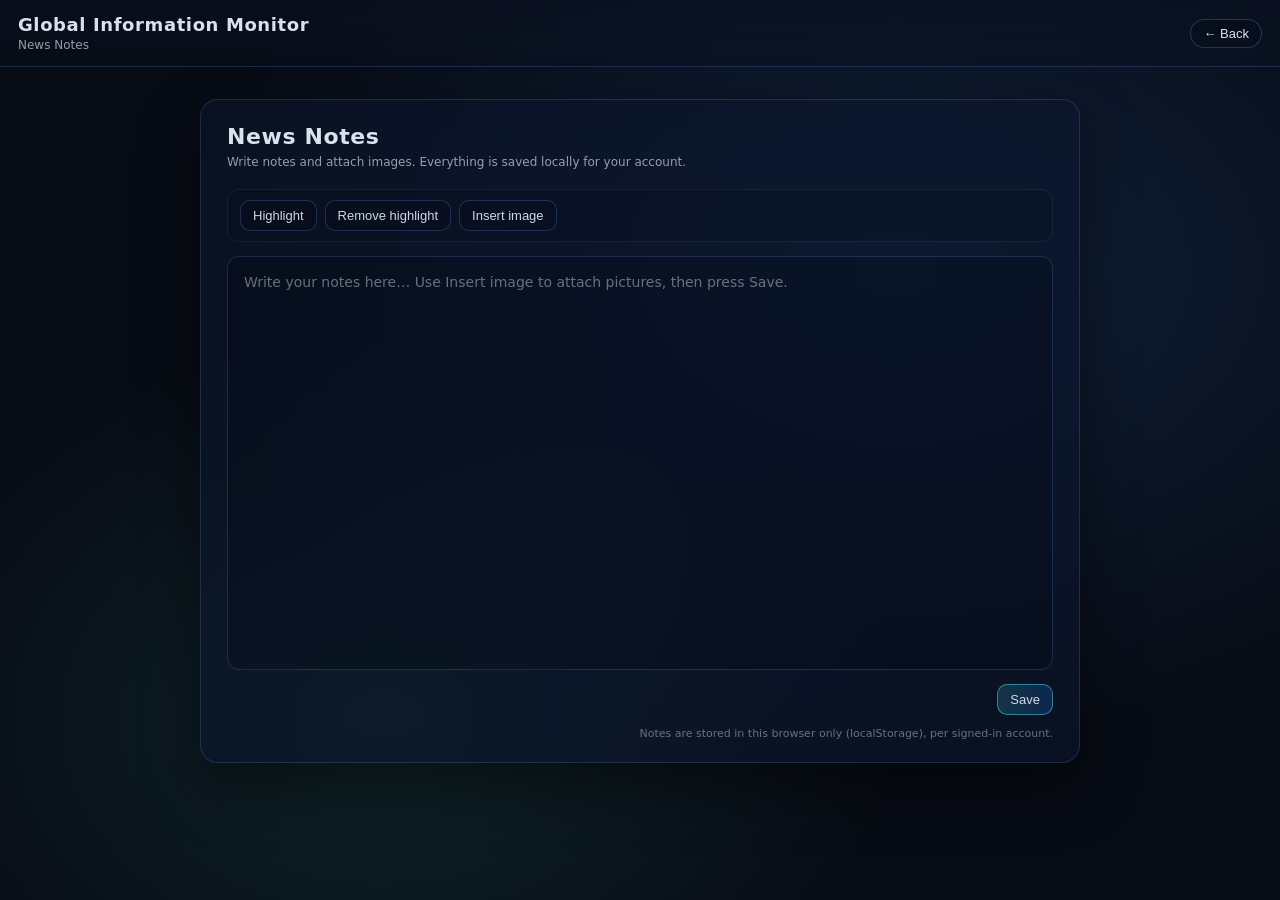
==== notes.html @ 01c73103 "News Notes 改为独立页面：支持上传/拖拽插入图片、文字编辑与保存，风格与主站一致" ====
<!DOCTYPE html>
<html lang="en">
<head>
    <meta charset="UTF-8">
    <meta name="viewport" content="width=device-width, initial-scale=1.0">
    <title>News Notes · Global Information Monitor</title>
    <link rel="stylesheet" href="earth_module/frontend/style.css" />
    <style>
        body {
            overflow: auto;
        }

        .notesPage {
            min-height: 100%;
            display: flex;
            flex-direction: column;
        }

        .notesPage__topbar {
            display: flex;
            align-items: center;
            justify-content: space-between;
            padding: 14px 18px;
            border-bottom: 1px solid var(--line);
            background: linear-gradient(180deg, rgba(10, 18, 35, 0.55), rgba(10, 18, 35, 0.28));
            backdrop-filter: blur(10px);
        }

        .notesPage__main {
            flex: 1;
            display: grid;
            place-items: start center;
            padding: 32px 18px;
        }

        .notesCard {
            width: min(880px, 100%);
            padding: 24px 26px 22px;
            border: 1px solid var(--line);
            border-radius: 18px;
            background: var(--panel-strong);
            backdrop-filter: blur(14px);
            box-shadow: 0 24px 60px rgba(0, 0, 0, 0.45);
        }

        .notesCard__title {
            font-size: 22px;
            font-weight: 700;
            letter-spacing: 0.6px;
        }

        .notesCard__sub {
            margin-top: 6px;
            font-size: 12px;
            color: var(--muted);
        }

        .topbarBtn {
            padding: 6px 12px;
            border-radius: 999px;
            border: 1px solid rgba(110, 170, 255, 0.26);
            background: rgba(0, 0, 0, 0.14);
            color: rgba(235, 245, 255, 0.92);
            font-size: 13px;
            cursor: pointer;
        }

        .topbarBtn:hover {
            border-color: rgba(86, 240, 255, 0.40);
            background: rgba(86, 240, 255, 0.06);
        }

        .user-display {
            background: rgba(255, 255, 255, 0.15);
            padding: 6px 14px;
            border-radius: 20px;
            font-size: 14px;
        }

        .notesToolbar {
            margin-top: 20px;
            padding: 10px 12px;
            display: flex;
            align-items: center;
            gap: 8px;
            flex-wrap: wrap;
            border-radius: 12px;
            border: 1px solid rgba(110, 170, 255, 0.10);
            background: rgba(0, 0, 0, 0.10);
        }

        .notesBtn {
            padding: 7px 12px;
            border-radius: 10px;
            border: 1px solid rgba(110, 170, 255, 0.22);
            background: rgba(0, 0, 0, 0.10);
            color: rgba(235, 245, 255, 0.88);
            font-size: 13px;
            cursor: pointer;
        }

        .notesBtn:hover {
            border-color: rgba(86, 240, 255, 0.35);
            background: rgba(86, 240, 255, 0.06);
        }

        .notesBtn--primary {
            border-color: rgba(86, 240, 255, 0.45);
            background: linear-gradient(90deg, rgba(86, 240, 255, 0.16), rgba(31, 123, 255, 0.20));
        }

        .notesStatus {
            margin-left: auto;
            font-size: 12px;
            color: rgba(235, 245, 255, 0.62);
        }

        .notesEditor {
            min-height: 46vh;
            max-height: 60vh;
            overflow: auto;
            margin-top: 14px;
            padding: 14px 16px;
            border-radius: 12px;
            border: 1px solid rgba(110, 170, 255, 0.18);
            background: rgba(0, 0, 0, 0.16);
            color: rgba(235, 245, 255, 0.92);
            font-size: 14px;
            line-height: 1.7;
            outline: none;
            user-select: text;
            cursor: text;
        }

        .notesEditor:empty::before {
            content: attr(data-placeholder);
            color: rgba(235, 245, 255, 0.42);
        }

        .notesEditor img {
            max-width: 100%;
            max-height: 420px;
            border-radius: 10px;
            border: 1px solid rgba(110, 170, 255, 0.18);
            display: block;
            margin: 8px 0;
        }

        .notesActions {
            margin-top: 14px;
            display: flex;
            align-items: center;
            justify-content: flex-end;
            gap: 10px;
        }

        .notesFootnote {
            margin-top: 12px;
            font-size: 11px;
            color: rgba(235, 245, 255, 0.42);
            text-align: right;
        }
    </style>
</head>
<body>
    <div class="notesPage">
        <header class="notesPage__topbar">
            <div class="title">
                <div class="title__main">Global Information Monitor</div>
                <div class="title__sub">News Notes</div>
            </div>
            <div style="display: flex; align-items: center; gap: 12px;">
                <span class="user-display" id="userDisplay" style="display: none"></span>
                <button class="topbarBtn" id="backBtn" type="button">← Back</button>
            </div>
        </header>

        <main class="notesPage__main">
            <section class="notesCard">
                <div class="notesCard__title">News Notes</div>
                <div class="notesCard__sub">Write notes and attach images. Everything is saved locally for your account.</div>

                <div class="notesToolbar">
                    <button class="notesBtn" id="highlightBtn" type="button">Highlight</button>
                    <button class="notesBtn" id="unhighlightBtn" type="button">Remove highlight</button>
                    <button class="notesBtn" id="imageBtn" type="button">Insert image</button>
                    <input type="file" id="imageInput" accept="image/*" multiple style="display: none" />
                    <span class="notesStatus" id="notesStatus"></span>
                </div>

                <div class="notesEditor" id="notesEditor" contenteditable="true" spellcheck="false"
                    data-placeholder="Write your notes here… Use Insert image to attach pictures, then press Save."></div>

                <div class="notesActions">
                    <button class="notesBtn notesBtn--primary" id="saveBtn" type="button">Save</button>
                </div>
                <div class="notesFootnote">Notes are stored in this browser only (localStorage), per signed-in account.</div>
            </section>
        </main>
    </div>

    <script>
        (function () {
            const HIGHLIGHT_COLOR = 'rgba(255, 224, 102, 0.32)';
            const LEGACY_HIGHLIGHT = /#ffe066|rgb\(\s*255\s*,\s*224\s*,\s*102\s*\)/gi;
            const STORAGE_PREFIX = 'tgm_notes_';
            const MAX_IMAGE_DIM = 1280;
            const JPEG_QUALITY = 0.85;

            const editor = document.getElementById('notesEditor');
            const statusEl = document.getElementById('notesStatus');
            const saveBtn = document.getElementById('saveBtn');
            const highlightBtn = document.getElementById('highlightBtn');
            const unhighlightBtn = document.getElementById('unhighlightBtn');
            const imageBtn = document.getElementById('imageBtn');
            const imageInput = document.getElementById('imageInput');
            const backBtn = document.getElementById('backBtn');
            const userEl = document.getElementById('userDisplay');
            if (!editor) return;

            function currentUser() {
                try {
                    const raw = localStorage.getItem('tgm_user');
                    const user = raw ? JSON.parse(raw) : null;
                    if (user && user.username) return String(user.username);
                } catch (e) { /* ignore */ }
                return 'guest';
            }

            function storageKey() {
                return STORAGE_PREFIX + currentUser() + '_notes';
            }

            function setStatus(text, isOk) {
                statusEl.textContent = text || '';
                statusEl.style.color = isOk ? 'var(--cyan)' : (isOk === false ? 'var(--red)' : 'rgba(235, 245, 255, 0.62)');
            }

            // Load saved notes (same storage key the previous modal used, so old notes carry over)
            let saved = '';
            try { saved = localStorage.getItem(storageKey()) || ''; } catch (e) { /* ignore */ }
            editor.innerHTML = saved.replace(LEGACY_HIGHLIGHT, HIGHLIGHT_COLOR);

            function save() {
                try {
                    localStorage.setItem(storageKey(), editor.innerHTML);
                    setStatus('Saved', true);
                    setTimeout(() => setStatus(''), 1600);
                } catch (e) {
                    setStatus('Storage is full — remove some images and save again', false);
                }
            }

            function applyHighlight(color) {
                editor.focus();
                document.execCommand('styleWithCSS', false, true);
                document.execCommand('hiliteColor', false, color);
            }

            // Keep the text selection alive when clicking toolbar buttons
            [highlightBtn, unhighlightBtn].forEach((btn) => {
                if (!btn) return;
                btn.addEventListener('mousedown', (e) => e.preventDefault());
            });

            // --- Image insertion with compression (keeps localStorage small) ---
            function compressImage(file) {
                return new Promise((resolve, reject) => {
                    const reader = new FileReader();
                    reader.onerror = () => reject(new Error('read failed'));
                    reader.onload = () => {
                        const img = new Image();
                        img.onerror = () => reject(new Error('decode failed'));
                        img.onload = () => {
                            let { width, height } = img;
                            const scale = Math.min(1, MAX_IMAGE_DIM / Math.max(width, height));
                            width = Math.max(1, Math.round(width * scale));
                            height = Math.max(1, Math.round(height * scale));
                            const canvas = document.createElement('canvas');
                            canvas.width = width;
                            canvas.height = height;
                            canvas.getContext('2d').drawImage(img, 0, 0, width, height);
                            resolve(canvas.toDataURL('image/jpeg', JPEG_QUALITY));
                        };
                        img.src = reader.result;
                    };
                    reader.readAsDataURL(file);
                });
            }

            function insertImageAtCursor(dataURL) {
                editor.focus();
                const sel = window.getSelection();
                if (sel && sel.rangeCount && editor.contains(sel.anchorNode)) {
                    const range = sel.getRangeAt(0);
                    range.deleteContents();
                    const img = document.createElement('img');
                    img.src = dataURL;
                    range.insertNode(img);
                    range.setStartAfter(img);
                    range.collapse(true);
                    sel.removeAllRanges();
                    sel.addRange(range);
                } else {
                    // No selection inside the editor: append at the end
                    editor.insertAdjacentHTML('beforeend', '<img src="' + dataURL + '" alt="note image">');
                }
            }

            imageBtn.addEventListener('click', () => imageInput.click());
            imageInput.addEventListener('change', async () => {
                const files = Array.from(imageInput.files || []);
                imageInput.value = '';
                if (!files.length) return;
                setStatus('Processing image…');
                let done = 0;
                for (const file of files) {
                    try {
                        const dataURL = await compressImage(file);
                        insertImageAtCursor(dataURL);
                        done++;
                    } catch (e) { /* skip unreadable file */ }
                }
                if (done > 0) {
                    setStatus(done + ' image' + (done > 1 ? 's' : '') + ' inserted — remember to Save', true);
                    setTimeout(() => setStatus(''), 2200);
                } else {
                    setStatus('Could not read the selected file(s)', false);
                }
            });

            // Drag & drop images straight into the editor
            editor.addEventListener('dragover', (e) => e.preventDefault());
            editor.addEventListener('drop', async (e) => {
                e.preventDefault();
                const files = Array.from((e.dataTransfer && e.dataTransfer.files) || []).filter((f) => f.type.startsWith('image/'));
                if (!files.length) return;
                setStatus('Processing image…');
                let done = 0;
                for (const file of files) {
                    try {
                        insertImageAtCursor(await compressImage(file));
                        done++;
                    } catch (err) { /* skip */ }
                }
                if (done > 0) {
                    setStatus(done + ' image' + (done > 1 ? 's' : '') + ' inserted — remember to Save', true);
                    setTimeout(() => setStatus(''), 2200);
                }
            });

            saveBtn.addEventListener('click', save);
            highlightBtn.addEventListener('click', () => applyHighlight(HIGHLIGHT_COLOR));
            unhighlightBtn.addEventListener('click', () => applyHighlight('transparent'));
            backBtn.addEventListener('click', () => { location.href = './'; });

            // Show the signed-in username, same style as the main page top bar
            const username = currentUser();
            if (username !== 'guest' && userEl) {
                userEl.textContent = '👤 ' + username;
                userEl.style.display = '';
            }

            editor.focus();
        })();
    </script>
</body>
</html>
---- earth_module/frontend/style.css ----
:root {
  --bg: #070b14;
  --panel: rgba(10, 18, 35, 0.46);
  --panel-strong: rgba(12, 22, 45, 0.62);
  --line: rgba(110, 170, 255, 0.18);
  --text: rgba(235, 245, 255, 0.92);
  --muted: rgba(235, 245, 255, 0.62);
  --cyan: #56f0ff;
  --blue: #1f7bff;
  --gold: #f5c35c;
  --red: #ff4b4b;
}

* {
  box-sizing: border-box;
}

html,
body {
  height: 100%;
  margin: 0;
  background: radial-gradient(1200px 800px at 70% 30%, rgba(60, 140, 255, 0.16), transparent 60%),
    radial-gradient(800px 600px at 30% 80%, rgba(90, 255, 225, 0.10), transparent 65%),
    var(--bg);
  color: var(--text);
  font-family: ui-sans-serif, system-ui, -apple-system, Segoe UI, Roboto, Helvetica, Arial, "PingFang SC", "Microsoft YaHei",
    "Noto Sans CJK SC", sans-serif;
  overflow: hidden;
}

#app {
  height: 100%;
  display: grid;
  grid-template-rows: auto 1fr auto;
}

.topbar {
  display: flex;
  align-items: center;
  justify-content: space-between;
  padding: 14px 18px;
  border-bottom: 1px solid var(--line);
  background: linear-gradient(180deg, rgba(10, 18, 35, 0.55), rgba(10, 18, 35, 0.28));
  backdrop-filter: blur(10px);
}

.title__main {
  font-weight: 700;
  letter-spacing: 0.6px;
  font-size: 18px;
}

.title__sub {
  font-size: 12px;
  color: var(--muted);
  margin-top: 3px;
}

.status {
  font-size: 12px;
  color: var(--muted);
  padding: 6px 10px;
  border: 1px solid var(--line);
  border-radius: 999px;
  background: rgba(0, 0, 0, 0.12);
}

.stage {
  position: relative;
}

#threeCanvas {
  position: absolute;
  top: 0;
  right: 0;
  bottom: 0;
  left: 0;
  z-index: 0;
  width: 100%;
  height: 100%;
  display: block;
}

.searchbar,
.hud,
.footer,
#infoPanel,
#newsPanel {
  transition: opacity 520ms ease, transform 520ms ease;
}

.landingHero {
  position: absolute;
  inset: 0 auto 0 0;
  width: min(820px, 62vw);
  max-width: none;
  padding: clamp(20px, 3.6vw, 56px);
  display: grid;
  align-content: center;
  z-index: 6;
  pointer-events: none;
}

.landingHero__content {
  pointer-events: auto;
  display: grid;
  gap: 14px;
}

.landingHero__line {
  line-height: 1.06;
  letter-spacing: 0.2px;
  font-weight: 700;
  font-size: clamp(34px, 4.2vw, 66px);
  white-space: nowrap;
  opacity: 0.92;
}

.landingHero__line--primary {
  color: rgba(255, 255, 255, 0.92);
}

.landingHero__line--gradient {
  background: linear-gradient(90deg, rgba(86, 240, 255, 0.95), rgba(31, 123, 255, 0.95), rgba(245, 195, 92, 0.95));
  -webkit-background-clip: text;
  background-clip: text;
  color: transparent;
  opacity: 0.88;
}

.landingHero__go {
  width: max-content;
  margin-top: 6px;
  padding: 11px 18px;
  border-radius: 999px;
  border: 1px solid rgba(110, 170, 255, 0.26);
  background: rgba(0, 0, 0, 0.14);
  color: rgba(235, 245, 255, 0.92);
  cursor: pointer;
  font-size: 14px;
  letter-spacing: 0.6px;
  backdrop-filter: blur(10px);
}

.landingHero__go:hover {
  border-color: rgba(86, 240, 255, 0.40);
  background: rgba(86, 240, 255, 0.06);
}

body.is-landing #threeCanvas {
  left: 28%;
  width: auto;
  transform: translateX(12vw);
  transition: left 980ms cubic-bezier(0.18, 0.84, 0.16, 1);
}

body:not(.is-landing) #threeCanvas {
  transform: translateX(0);
  transition: left 980ms cubic-bezier(0.18, 0.84, 0.16, 1);
}

body.is-landing .landingHero {
  opacity: 1;
  transform: translateX(0);
  transition: opacity 520ms ease, transform 520ms ease;
}

body:not(.is-landing) .landingHero {
  opacity: 0;
  transform: translateX(-10px);
  transition: opacity 520ms ease, transform 520ms ease;
}

body.is-landing .searchbar,
body.is-landing .footer,
body.is-landing #infoPanel,
body.is-landing #newsPanel {
  opacity: 0;
  transform: translateY(10px);
  pointer-events: none;
}

.stockPanel {
  position: fixed;
  right: 0;
  bottom: 0;
  width: 50vw;
  height: 240px;
  z-index: 6;
  pointer-events: auto;
  display: grid;
  grid-template-rows: auto 1fr;
}

.stockPanel__content {
  padding: 12px 14px 14px 14px;
  display: grid;
  gap: 10px;
  min-height: 0;
  overflow-y: auto;
  overscroll-behavior: contain;
}

.stockPanel__hint {
  font-size: 12px;
  color: rgba(235, 245, 255, 0.62);
  min-height: 16px;
}

.stockQuote {
  display: grid;
  grid-template-columns: 1fr auto auto;
  align-items: center;
  gap: 12px;
}

.stockQuote__left {
  display: grid;
  gap: 6px;
}

.stockQuote__name {
  font-size: 12px;
  font-weight: 700;
  color: rgba(235, 245, 255, 0.88);
}

.stockQuote__price {
  font-size: 20px;
  font-weight: 700;
  letter-spacing: 0.2px;
  color: rgba(235, 245, 255, 0.92);
}

.stockQuote__spark {
  width: 140px;
  height: 44px;
  display: grid;
  align-items: center;
}

.stockQuote__right {
  display: grid;
  justify-items: end;
  gap: 6px;
}

.stockQuote__badge {
  padding: 8px 12px;
  border-radius: 10px;
  font-size: 14px;
  font-weight: 700;
  border: 1px solid rgba(110, 170, 255, 0.18);
  background: rgba(0, 0, 0, 0.14);
  color: rgba(235, 245, 255, 0.92);
  min-width: 84px;
  text-align: center;
}

.stockQuote__delta {
  font-size: 12px;
  color: rgba(235, 245, 255, 0.62);
}

.stockQuote__badge.is-up {
  border-color: rgba(255, 75, 75, 0.32);
  background: rgba(255, 75, 75, 0.12);
}

.stockQuote__badge.is-down {
  border-color: rgba(62, 214, 126, 0.32);
  background: rgba(62, 214, 126, 0.10);
}

.stockQuote__spark svg {
  width: 100%;
  height: 100%;
}

.stockSpark__line {
  fill: none;
  stroke-width: 2;
  stroke-linecap: round;
  stroke-linejoin: round;
}

.stockSpark__area {
  opacity: 0.18;
}

.stockQuote__spark.is-up .stockSpark__line {
  stroke: rgba(255, 75, 75, 0.92);
}

.stockQuote__spark.is-up .stockSpark__area {
  fill: rgba(255, 75, 75, 0.92);
}

.stockQuote__spark.is-down .stockSpark__line {
  stroke: rgba(62, 214, 126, 0.92);
}

.stockQuote__spark.is-down .stockSpark__area {
  fill: rgba(62, 214, 126, 0.92);
}

body.is-landing .stockPanel {
  opacity: 1;
  transform: translateY(0);
  transition: opacity 520ms ease, transform 520ms ease;
}

body:not(.is-landing) .stockPanel {
  opacity: 0;
  transform: translateY(10px);
  pointer-events: none;
  transition: opacity 520ms ease, transform 520ms ease;
}

.searchbar {
  position: absolute;
  top: 16px;
  left: 50%;
  transform: translateX(-50%);
  width: min(520px, calc(100vw - 32px));
  height: 44px;
  display: grid;
  grid-template-columns: 1fr auto;
  align-items: center;
  padding: 0 8px 0 12px;
  pointer-events: auto;
  background: linear-gradient(180deg, rgba(14, 28, 58, 0.52), rgba(10, 18, 35, 0.22));
  z-index: 7;
}

.searchbar__input {
  width: 100%;
  height: 100%;
  border: 0;
  outline: none;
  background: transparent;
  color: rgba(235, 245, 255, 0.92);
  font-size: 13px;
  letter-spacing: 0.2px;
}

.searchbar__input::placeholder {
  color: rgba(235, 245, 255, 0.48);
}

.searchbar__clear {
  width: 34px;
  height: 32px;
  border-radius: 10px;
  border: 1px solid rgba(110, 170, 255, 0.20);
  background: rgba(0, 0, 0, 0.12);
  color: rgba(235, 245, 255, 0.75);
  cursor: pointer;
}

.searchbar__clear:hover {
  border-color: rgba(110, 170, 255, 0.32);
  color: rgba(235, 245, 255, 0.9);
}

.ai-assistant-btn {
  position: fixed;
  top: 62px;
  left: 14px;
  z-index: 1100;
  width: 44px;
  height: 44px;
  border-radius: 999px;
  border: 1px solid rgba(110, 170, 255, 0.22);
  background: rgba(0, 0, 0, 0.16);
  color: rgba(235, 245, 255, 0.92);
  display: grid;
  place-items: center;
  cursor: pointer;
  backdrop-filter: blur(10px);
  box-shadow: 0 18px 48px rgba(0, 0, 0, 0.35);
}

.ai-assistant-btn:hover {
  border-color: rgba(86, 240, 255, 0.35);
  background: rgba(86, 240, 255, 0.06);
}

.ai-chat {
  position: fixed;
  top: 114px;
  left: 14px;
  z-index: 1100;
  width: min(420px, calc(100vw - 28px));
  height: min(560px, calc(100vh - 140px));
  border-radius: 14px;
  border: 1px solid rgba(110, 170, 255, 0.18);
  background: linear-gradient(180deg, rgba(10, 18, 35, 0.65), rgba(10, 18, 35, 0.30));
  box-shadow: 0 18px 48px rgba(0, 0, 0, 0.42);
  backdrop-filter: blur(14px);
  display: none;
  overflow: hidden;
}

.ai-chat__header {
  display: flex;
  align-items: center;
  justify-content: space-between;
  padding: 10px 12px;
  border-bottom: 1px solid rgba(110, 170, 255, 0.18);
}

.ai-chat__title {
  font-size: 12px;
  letter-spacing: 0.6px;
  text-transform: uppercase;
  color: rgba(235, 245, 255, 0.78);
}

.ai-chat__close {
  width: 32px;
  height: 28px;
  border-radius: 10px;
  border: 1px solid rgba(110, 170, 255, 0.20);
  background: rgba(0, 0, 0, 0.12);
  color: rgba(235, 245, 255, 0.75);
  cursor: pointer;
}

.ai-chat__close:hover {
  border-color: rgba(110, 170, 255, 0.32);
  color: rgba(235, 245, 255, 0.92);
}

.ai-chat__messages {
  padding: 12px;
  height: calc(100% - 52px - 64px);
  overflow: auto;
  display: grid;
  gap: 10px;
}

.ai-msg {
  display: grid;
  gap: 6px;
}

.ai-msg__role {
  font-size: 11px;
  color: rgba(235, 245, 255, 0.55);
}

.ai-msg__bubble {
  padding: 10px 12px;
  border-radius: 12px;
  border: 1px solid rgba(110, 170, 255, 0.16);
  background: rgba(0, 0, 0, 0.14);
  color: rgba(235, 245, 255, 0.92);
  font-size: 13px;
  line-height: 1.5;
  white-space: pre-wrap;
  word-break: break-word;
}

.ai-msg--user .ai-msg__bubble {
  border-color: rgba(86, 240, 255, 0.22);
  background: rgba(86, 240, 255, 0.08);
}

.ai-chat__composer {
  padding: 10px 12px;
  border-top: 1px solid rgba(110, 170, 255, 0.18);
  display: grid;
  grid-template-columns: 1fr auto;
  gap: 10px;
  align-items: center;
}

.ai-chat__input {
  height: 38px;
  border-radius: 12px;
  border: 1px solid rgba(110, 170, 255, 0.20);
  background: rgba(0, 0, 0, 0.12);
  color: rgba(235, 245, 255, 0.92);
  padding: 0 12px;
  outline: none;
  font-size: 13px;
}

.ai-chat__send {
  height: 38px;
  padding: 0 12px;
  border-radius: 12px;
  border: 1px solid rgba(110, 170, 255, 0.22);
  background: rgba(0, 0, 0, 0.10);
  color: rgba(235, 245, 255, 0.88);
  cursor: pointer;
  font-size: 13px;
}

.ai-chat__send:hover {
  border-color: rgba(86, 240, 255, 0.35);
  background: rgba(86, 240, 255, 0.06);
  color: rgba(235, 245, 255, 0.96);
}

.ai-chat__images {
  display: grid;
  gap: 10px;
  margin-top: 8px;
}

.ai-chat__imgCard {
  display: grid;
  gap: 6px;
  padding: 10px 12px;
  border-radius: 12px;
  border: 1px solid rgba(110, 170, 255, 0.16);
  background: rgba(0, 0, 0, 0.12);
  text-decoration: none;
  color: rgba(235, 245, 255, 0.92);
}

.ai-chat__imgCard:hover {
  border-color: rgba(86, 240, 255, 0.28);
  background: rgba(86, 240, 255, 0.06);
}

.ai-chat__img {
  width: 100%;
  height: 160px;
  object-fit: cover;
  border-radius: 10px;
  border: 1px solid rgba(255, 255, 255, 0.08);
}

.ai-chat__imgTitle {
  font-size: 12px;
  font-weight: 700;
  line-height: 1.4;
}

.searchbar__results {
  position: absolute;
  top: 52px;
  left: 0;
  right: 0;
  border-radius: 14px;
  border: 1px solid rgba(110, 170, 255, 0.18);
  background: rgba(8, 14, 28, 0.82);
  box-shadow: 0 18px 48px rgba(0, 0, 0, 0.42);
  backdrop-filter: blur(14px);
  overflow: hidden;
}

.searchbar__item {
  display: grid;
  grid-template-columns: 1fr auto;
  gap: 12px;
  padding: 10px 12px;
  cursor: pointer;
  border-bottom: 1px solid rgba(110, 170, 255, 0.10);
}

.searchbar__item:last-child {
  border-bottom: 0;
}

.searchbar__item:hover {
  background: rgba(86, 240, 255, 0.08);
}

.searchbar__itemTitle {
  font-size: 12px;
  font-weight: 700;
  color: rgba(235, 245, 255, 0.92);
}

.searchbar__itemSub {
  margin-top: 4px;
  font-size: 11px;
  color: rgba(235, 245, 255, 0.62);
}

.searchbar__tag {
  align-self: start;
  padding: 4px 8px;
  border-radius: 999px;
  border: 1px solid rgba(110, 170, 255, 0.18);
  color: rgba(235, 245, 255, 0.72);
  background: rgba(0, 0, 0, 0.10);
  font-size: 11px;
}

.hud {
  position: absolute;
  left: 16px;
  bottom: 16px;
  display: flex;
  flex-direction: column;
  gap: 12px;
  pointer-events: none;
  z-index: 6;
}

.card {
  border: 1px solid var(--line);
  border-radius: 14px;
  background: linear-gradient(180deg, rgba(10, 18, 35, 0.55), rgba(10, 18, 35, 0.25));
  box-shadow: 0 18px 48px rgba(0, 0, 0, 0.42);
  backdrop-filter: blur(14px);
}

.card__title {
  padding: 12px 14px 8px 14px;
  font-size: 12px;
  letter-spacing: 0.6px;
  text-transform: uppercase;
  color: rgba(235, 245, 255, 0.78);
}

.legend {
  width: 260px;
  pointer-events: auto;
}

.legend__bar {
  height: 10px;
  margin: 0 14px;
  border-radius: 999px;
  border: 1px solid rgba(255, 255, 255, 0.10);
  background: linear-gradient(90deg, #ffffff 0%, #1f7bff 35%, #f5c35c 70%, #ff4b4b 100%);
  box-shadow: 0 0 18px rgba(90, 255, 225, 0.10);
}

.legend__labels {
  padding: 10px 14px 14px 14px;
  display: flex;
  justify-content: space-between;
  font-size: 11px;
  color: var(--muted);
}

.panel {
  position: absolute;
  right: 16px;
  top: 70px;
  width: 320px;
  pointer-events: auto;
  background: linear-gradient(180deg, rgba(14, 28, 58, 0.55), rgba(10, 18, 35, 0.22));
  z-index: 6;
}

.panel--news {
  top: auto;
  bottom: 70px;
}

.newsList {
  display: grid;
  gap: 10px;
}

.newsItem {
  padding: 10px 12px;
  border-radius: 12px;
  border: 1px solid rgba(110, 170, 255, 0.14);
  background: rgba(0, 0, 0, 0.12);
  cursor: pointer;
}

.newsItem:hover {
  border-color: rgba(86, 240, 255, 0.28);
  background: rgba(86, 240, 255, 0.06);
}

.newsItem__title {
  font-size: 12px;
  font-weight: 700;
  color: rgba(235, 245, 255, 0.92);
  line-height: 1.45;
}

.newsItem__meta {
  margin-top: 6px;
  display: flex;
  justify-content: space-between;
  gap: 10px;
  font-size: 11px;
  color: rgba(235, 245, 255, 0.62);
}

.newsItem__tag {
  padding: 2px 8px;
  border-radius: 999px;
  border: 1px solid rgba(110, 170, 255, 0.18);
  background: rgba(0, 0, 0, 0.10);
  color: rgba(235, 245, 255, 0.72);
  white-space: nowrap;
}

.newsModalOverlay {
  position: fixed;
  inset: 0;
  z-index: 2000;
  display: flex;
  align-items: center;
  justify-content: center;
  background: rgba(0, 0, 0, 0.62);
  backdrop-filter: blur(10px);
}

.newsModal {
  width: min(720px, calc(100vw - 32px));
  max-height: min(78vh, 720px);
  overflow: auto;
  pointer-events: auto;
}

.newsModal__header {
  padding: 12px 14px 8px 14px;
  display: flex;
  align-items: flex-start;
  justify-content: space-between;
  gap: 12px;
  border-bottom: 1px solid rgba(110, 170, 255, 0.10);
}

.newsModal__title {
  font-size: 14px;
  font-weight: 700;
  color: rgba(235, 245, 255, 0.92);
  line-height: 1.45;
}

.newsModal__close {
  width: 32px;
  height: 32px;
  border-radius: 10px;
  border: 1px solid rgba(110, 170, 255, 0.22);
  background: rgba(0, 0, 0, 0.10);
  color: rgba(235, 245, 255, 0.88);
  cursor: pointer;
}

.newsModal__close:hover {
  border-color: rgba(86, 240, 255, 0.35);
  background: rgba(86, 240, 255, 0.06);
  color: rgba(235, 245, 255, 0.96);
}

.newsModal__content {
  padding: 12px 14px 14px 14px;
  color: rgba(235, 245, 255, 0.78);
  font-size: 12px;
  line-height: 1.7;
}

.newsModal__link {
  margin-top: 10px;
  display: inline-block;
  padding: 8px 12px;
  border-radius: 10px;
  border: 1px solid rgba(110, 170, 255, 0.22);
  background: rgba(0, 0, 0, 0.10);
  color: rgba(235, 245, 255, 0.88);
  text-decoration: none;
}

.newsModal__link:hover {
  border-color: rgba(86, 240, 255, 0.35);
  background: rgba(86, 240, 255, 0.06);
  color: rgba(235, 245, 255, 0.96);
}

.panel__content {
  padding: 0 14px 14px 14px;
  display: grid;
  gap: 10px;
}

.panel__row {
  display: grid;
  grid-template-columns: 110px 1fr;
  gap: 10px;
  align-items: center;
}

.panel__label {
  font-size: 12px;
  color: rgba(235, 245, 255, 0.62);
}

.panel__value {
  font-size: 13px;
  color: rgba(235, 245, 255, 0.92);
  text-align: right;
}

.panel__hint .panel__value {
  grid-column: 1 / -1;
  text-align: left;
  font-size: 11px;
  color: rgba(235, 245, 255, 0.55);
}

.panel__actions {
  margin-top: 6px;
  display: flex;
  justify-content: flex-end;
}

.panel__btn {
  padding: 8px 12px;
  border-radius: 10px;
  border: 1px solid rgba(110, 170, 255, 0.22);
  background: rgba(0, 0, 0, 0.10);
  color: rgba(235, 245, 255, 0.88);
  font-size: 12px;
  text-decoration: none;
}

.panel__btn:hover {
  border-color: rgba(86, 240, 255, 0.35);
  background: rgba(86, 240, 255, 0.06);
  color: rgba(235, 245, 255, 0.96);
}

.tooltip {
  position: absolute;
  pointer-events: none;
  z-index: 12;
  padding: 10px 12px;
  border-radius: 12px;
  border: 1px solid rgba(110, 170, 255, 0.22);
  background: rgba(8, 14, 28, 0.78);
  box-shadow: 0 16px 36px rgba(0, 0, 0, 0.45);
  backdrop-filter: blur(10px);
  color: rgba(235, 245, 255, 0.95);
  font-size: 12px;
  max-width: 260px;
}

.tooltip__title {
  font-size: 12px;
  font-weight: 700;
  letter-spacing: 0.2px;
}

.tooltip__sub {
  margin-top: 6px;
  color: rgba(235, 245, 255, 0.72);
  line-height: 1.45;
}

.footer {
  display: flex;
  justify-content: space-between;
  align-items: center;
  padding: 10px 16px;
  border-top: 1px solid var(--line);
  background: linear-gradient(180deg, rgba(10, 18, 35, 0.18), rgba(10, 18, 35, 0.55));
  backdrop-filter: blur(10px);
  font-size: 12px;
  color: rgba(235, 245, 255, 0.72);
}

.kbd {
  padding: 3px 8px;
  border: 1px solid rgba(110, 170, 255, 0.24);
  border-radius: 999px;
  color: rgba(235, 245, 255, 0.86);
  background: rgba(0, 0, 0, 0.10);
}

.sep {
  margin: 0 8px;
  color: rgba(235, 245, 255, 0.30);
}

.badge {
  padding: 6px 10px;
  border-radius: 999px;
  border: 1px solid rgba(110, 170, 255, 0.22);
  background: rgba(0, 0, 0, 0.10);
}

@media (max-width: 980px) {
  .panel {
    width: 280px;
  }
}

@media (max-width: 780px) {
  .panel {
    display: none;
  }
  .legend {
    width: 220px;
  }
}
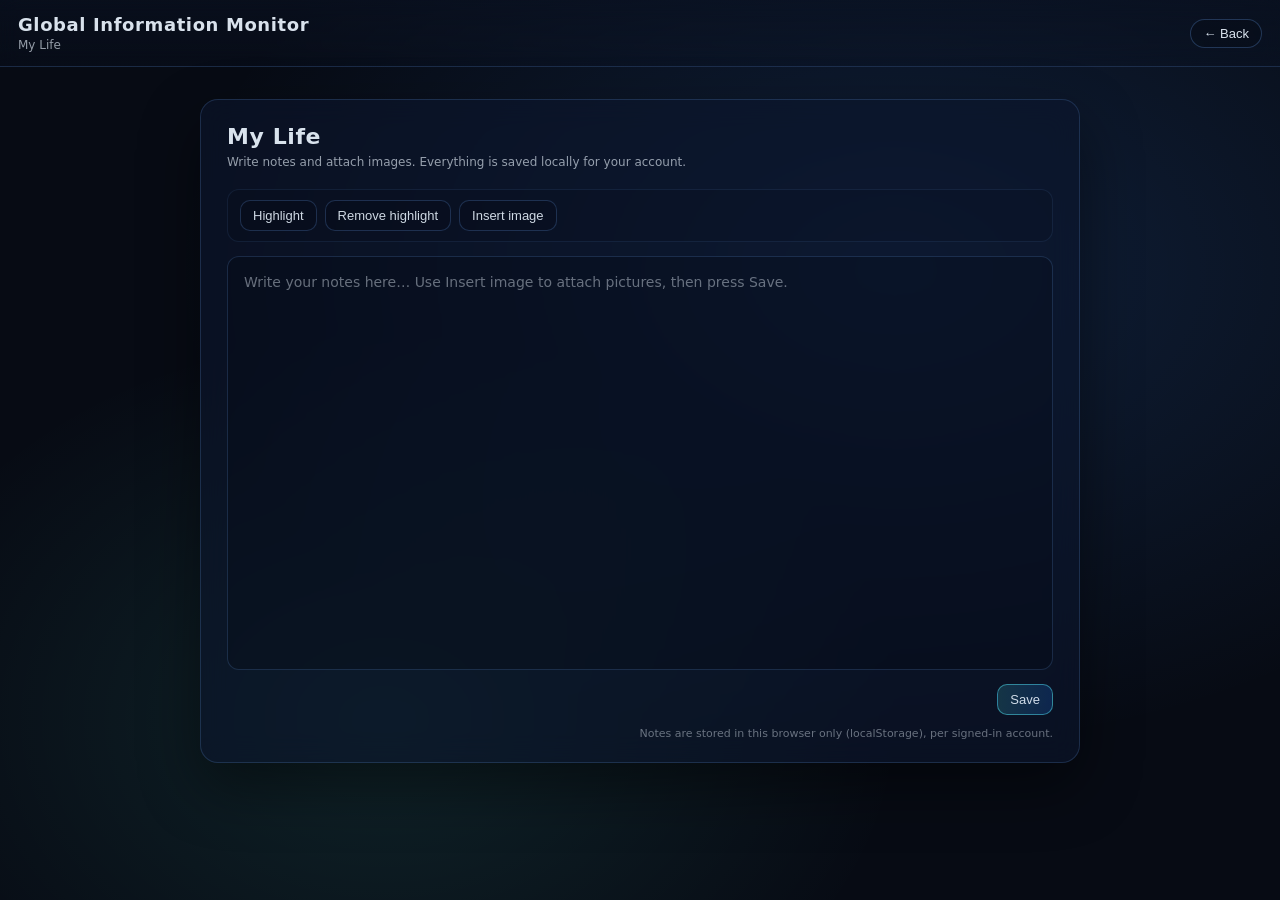
==== commit f4c374e3: "News Notes 按钮与页面更名为 My Life" ====
--- a/notes.html
+++ b/notes.html
@@ -3,7 +3,7 @@
 <head>
     <meta charset="UTF-8">
     <meta name="viewport" content="width=device-width, initial-scale=1.0">
-    <title>News Notes · Global Information Monitor</title>
+    <title>My Life · Global Information Monitor</title>
     <link rel="stylesheet" href="earth_module/frontend/style.css" />
     <style>
         body {
@@ -167,7 +167,7 @@
         <header class="notesPage__topbar">
             <div class="title">
                 <div class="title__main">Global Information Monitor</div>
-                <div class="title__sub">News Notes</div>
+                <div class="title__sub">My Life</div>
             </div>
             <div style="display: flex; align-items: center; gap: 12px;">
                 <span class="user-display" id="userDisplay" style="display: none"></span>
@@ -177,7 +177,7 @@
 
         <main class="notesPage__main">
             <section class="notesCard">
-                <div class="notesCard__title">News Notes</div>
+                <div class="notesCard__title">My Life</div>
                 <div class="notesCard__sub">Write notes and attach images. Everything is saved locally for your account.</div>
 
                 <div class="notesToolbar">
